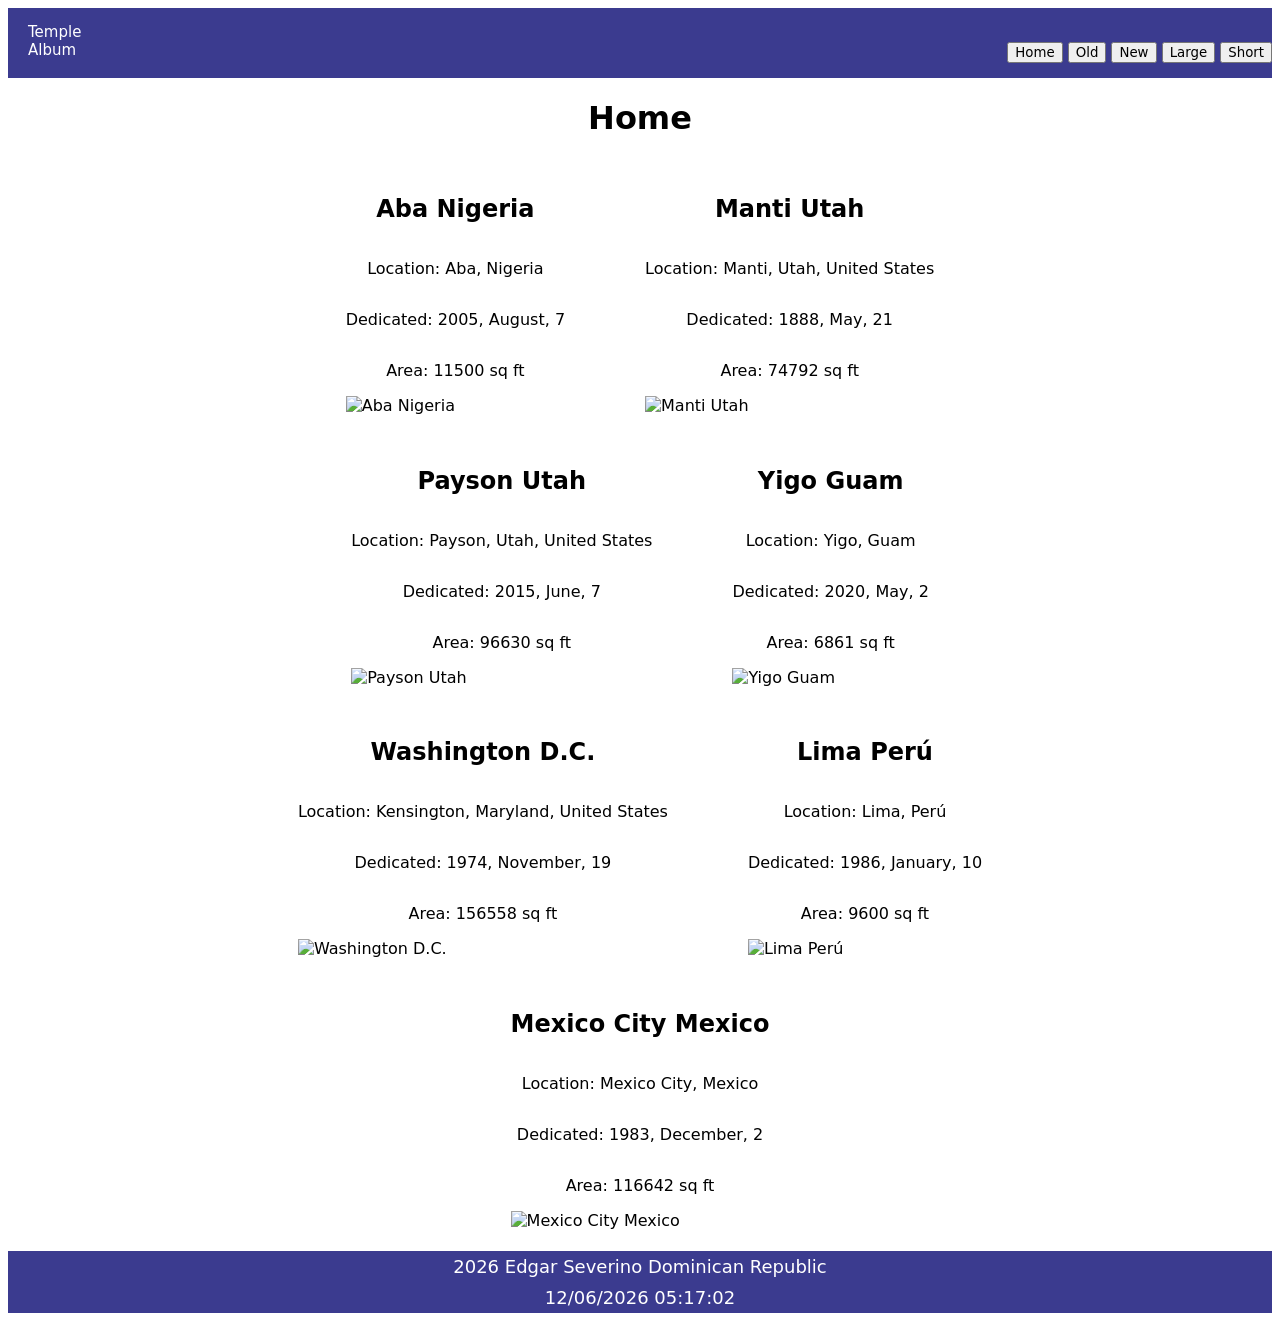
==== filtered-temples.html @ d892e464 "filtered-temple html, css, js" ====
<!DOCTYPE html>
<html lang="en">
<head>
    <meta charset="UTF-8">
    <meta name="viewport" content="width=device-width, initial-scale=1.0">
    <meta name="description" content="Explore temples around the world, learn about their history, locations, and significance.">
    <meta name="author" content="Edgar Gabriel Severino Gastón">
    <title>Temple Album</title>
    <link rel="preconnect" href="https://fonts.googleapis.com">
    <link rel="preconnect" href="https://fonts.gstatic.com" crossorigin>    
    <link href="https://fonts.googleapis.com/css2?family=Oswald:wght@200..700&family=Roboto+Condensed:ital,wght@0,100..900;1,100..900&family=Roboto:ital,wght@0,100..900;1,100..900&display=swap" rel="stylesheet">

    <link rel="stylesheet" href="styles/filtered-temples-large.css" media="(min-width: 701px)">
    <link rel="stylesheet" href="styles/filtered-temples.css">
    
    <script src="scripts/filtered-temple.js" defer></script>
</head>
<body>
    <header class="heading">
        <div class="left-section">
            <p>Temple Album</p>
        </div>

        <button id="menu" aria-label="Open navigation menu"></button>

        <nav class="right-section">
            <div class="navigation">
                <button id = "home-temple">Home</button>          
                <button id = "old-temple">Old</button>
                <button id = "new-temple">New</button>
                <button id = "large-temple">Large</button>
                <button id = "short-temple">Short</button>
            </div>
        </nav>
    </header>

    <main>
        <div class="show-time">
            <h1 class="title">Home</h1>
            <div class="temple-section" id="temples"></div>
        </div>
        
    </main>
    <footer>
        <p>
            <span id="currentyear">2026</span>  
            Edgar Severino
            Dominican Republic
        </p>
        <p id="lastModified"></p>
    </footer>
    
</body>
</html>
---- styles/filtered-temples-large.css ----
@media screen and (min-width: 701px) {

    #menu {
        display: none;
    }

    nav {
        display: flex;
        justify-content: flex-end;
        align-items: center;
    }

    .right-section ul a {
        color: white;
        transition: color 0.1s;
    }

    .right-section ul a:hover {
        color: lightblue;
    }

    main {
        max-width: 1400px;
        margin: 0 auto;
    }

      
    .temple-section{
        display: flex;
        align-items: center;
        justify-content: center;
        flex-wrap: wrap;
        flex-direction: row;
        margin-bottom: 5px;
        width: 60%;
    }
    footer p {
        margin: 5px;
        font-size: 18px;
    }
}
---- styles/filtered-temples.css ----
* {
    font-family: system-ui, -apple-system, BlinkMacSystemFont, 'Segoe UI', Roboto, Oxygen, Ubuntu, Cantarell, 'Open Sans', 'Helvetica Neue', sans-serif;
}

/* General styles */

.heading {
    color: white;
    display: grid;
    grid-template-columns: 1fr auto;
    background-color: rgb(59, 59, 143);
    min-height: 70px;
}

.left-section {
    grid-column: 1;
    padding-left: 20px;
    font-size: 15px;
    width: 100px;
}

.right-section {
    grid-column: 1 / 3;
    margin-top: -50px;
}

.right-section a {
    color: white;
    text-decoration: none;
}

.right-section ul {
    display: flex;
    align-items: flex-end;
    justify-content: flex-end;
    flex-direction: row;
    list-style: none;
    gap: 30px;
    padding-right: 20px;
}
#menu {
    grid-column: 2;
}

.show-time {
    display: flex;
    align-items: center;
    justify-content: center;
    flex-direction: column;
    width: 100%;
}

.temple-section {
    display: flex;
    align-items: center;
    justify-content: center;
    width: 80%;
}

.portrait {
    display: flex;
    flex-direction: column;
    align-items: center;
    justify-content: center;
}

.portrait img {
    width: 100%;
    height: 100%;
}

footer {
    display: flex;
    align-items: center;
    justify-content: center;
    flex-direction: column;
    color: white;
    background-color: rgb(59, 59, 143);
}


/* Mobile navigation */

@media screen and (max-width: 701px) {

    .heading {
        display: flex;
        flex-direction: column;
        align-items: center;
    }

    .left-section {
        width: auto;
        padding-left: 0;
        margin: 0;
    }

    #menu {
        display: block;
        width: 50px;
        height: 50px;
        padding: 0;
        margin: 10px;
        border: none;
        border-radius: 5px;
        background-color: rgb(59, 59, 143);
        color: white;
        font-size: 2rem;
        cursor: pointer;
        align-self: flex-end;
        justify-self: start;
    }

    #menu::before {
        content: "≡";
    }

    #menu.show::before {
        content: "X";
    }

    .right-section {
        width: 100%;
        margin-top: 0;
    }

    .navigation {
        display: flex;
        flex-direction: column;
        width: 100%;
        padding: 0;
        margin: 0;
        list-style: none;
        background-color: black;
    }

    .navigation li {
        display: none;
        width: 100%;
    }

    .navigation.show li {
        display: block;
    }

    .navigation a {
        display: block;
        width: 100%;
        padding: 0.75rem;
        box-sizing: border-box;
        text-align: center;
        text-decoration: none;
        color: white;
    }
}


/* Small screens */

@media screen and (max-width: 500px) {

    .temple-section {
        flex-direction: column;
        max-width: 500px;
    }

    .left-section {
        font-size: 15px;
        width: 100px;
        margin-right: 30px;
    }
}


/* Medium screens */

@media screen and (min-width: 501px) and (max-width: 700px) {

    .show-time {
        min-width: 500px;
        max-width: 700px;
    }

    .temple-section {
        flex-wrap: wrap;
        width: 100%;
        row-gap: 5px;
    }
}


/* Open menu */

.heading.show {
    display: grid;
    grid-template-rows: 30px 240px;
    align-items: center;
    justify-content: center;
    height: auto;
}

.heading.show .left-section {
    display: none;
}

.heading.show #menu {
    align-self: center;
}

.heading.show .right-section {
    width: 100%;
}

.heading.show .navigation {
    display: flex;
    flex-direction: column;
    align-items: center;
    justify-content: center;
    padding: 0;
    margin: 0;
    row-gap: 5px;
}

.heading.show .navigation li {
    display: block;
}

.heading.show .navigation a {
    text-align: center;
}
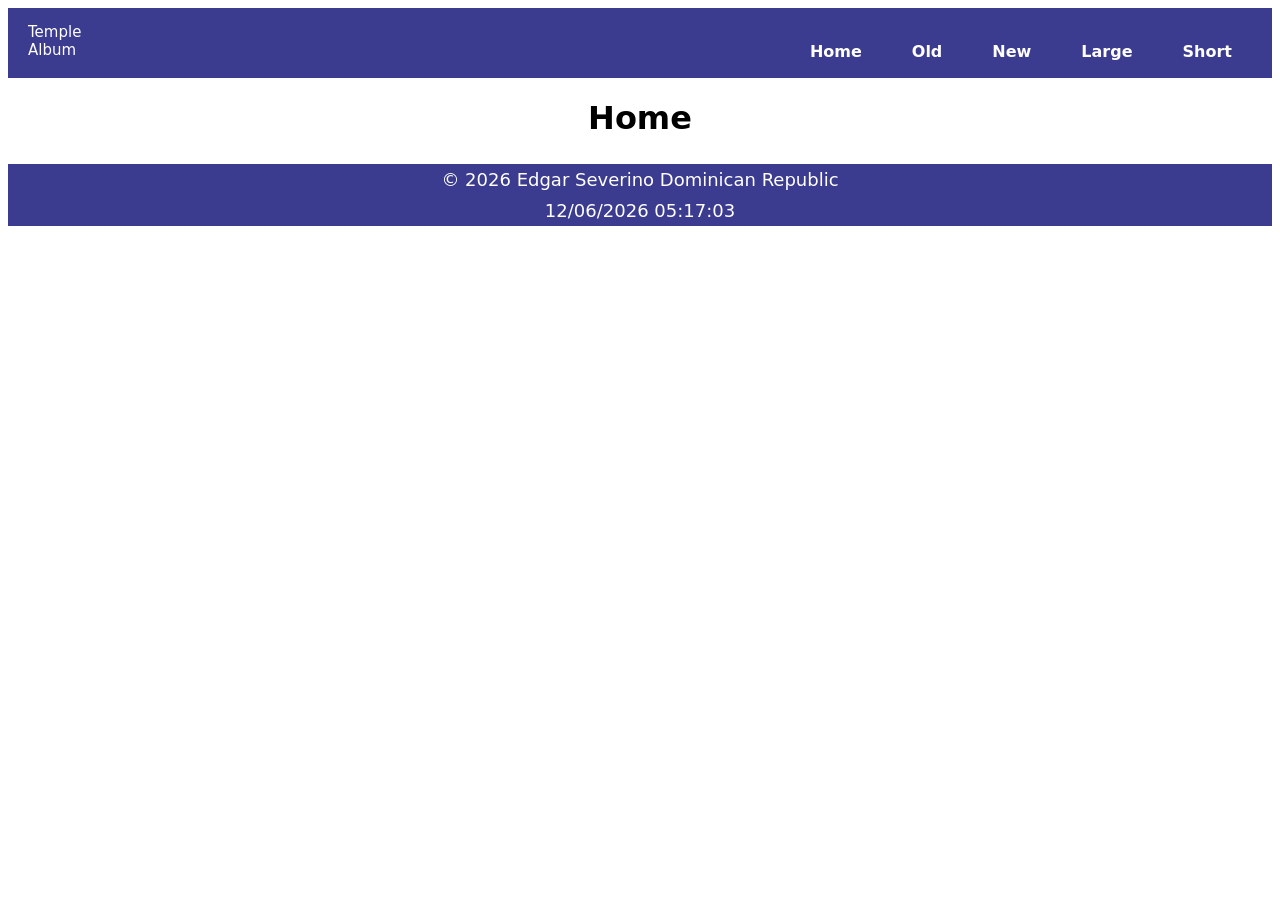
==== commit fa069431: "audit tool & lighthouse report" ====
--- a/filtered-temples.html
+++ b/filtered-temples.html
@@ -24,13 +24,13 @@
         <button id="menu" aria-label="Open navigation menu"></button>
 
         <nav class="right-section">
-            <div class="navigation">
-                <button id = "home-temple">Home</button>          
-                <button id = "old-temple">Old</button>
-                <button id = "new-temple">New</button>
-                <button id = "large-temple">Large</button>
-                <button id = "short-temple">Short</button>
-            </div>
+            <ul class="navigation">
+                <li><a id="home-temple">Home</a></li>          
+                <li><a id="old-temple">Old</a></li>
+                <li><a id="new-temple">New</a></li>
+                <li><a id="large-temple">Large</a></li>
+                <li><a id="short-temple">Short</a></li>
+            </ul>
         </nav>
     </header>
 
@@ -43,6 +43,7 @@
     </main>
     <footer>
         <p>
+            &copy;
             <span id="currentyear">2026</span>  
             Edgar Severino
             Dominican Republic
--- a/styles/filtered-temples-large.css
+++ b/styles/filtered-temples-large.css
@@ -1,4 +1,18 @@
-
+.data-temple{
+    margin: 0;
+    display: flex;
+    align-items: center;
+    justify-content: center;
+    flex-direction: column;
+    
+}
+.data-temple p{
+    margin: 0;
+    padding: 3px;
+}
+.data-temple span{
+    color: var(--key-word);
+}
 
 @media screen and (min-width: 701px) {
 
@@ -6,27 +20,11 @@
         display: none;
     }
 
-    nav {
-        display: flex;
-        justify-content: flex-end;
-        align-items: center;
-    }
-
-    .right-section ul a {
-        color: white;
-        transition: color 0.1s;
-    }
-
-    .right-section ul a:hover {
-        color: lightblue;
-    }
-
     main {
         max-width: 1400px;
         margin: 0 auto;
     }
 
-      
     .temple-section{
         display: flex;
         align-items: center;
--- a/styles/filtered-temples.css
+++ b/styles/filtered-temples.css
@@ -2,16 +2,28 @@
     font-family: system-ui, -apple-system, BlinkMacSystemFont, 'Segoe UI', Roboto, Oxygen, Ubuntu, Cantarell, 'Open Sans', 'Helvetica Neue', sans-serif;
 }
 
+:root{
+    --first-color: rgb(59, 59, 143);
+    --second-color: rgb(255, 255, 255);
+    --third-color: rgb(0,0,0);
+    --hover-color: rgb(13, 156, 175);
+    --portrait-background: rgb(209, 211, 211);
+    --key-word: rgb(78, 3, 121);
+}
 /* General styles */
 
 .heading {
-    color: white;
+    color: var(--second-color);
     display: grid;
     grid-template-columns: 1fr auto;
-    background-color: rgb(59, 59, 143);
+    background-color:var(--first-color);
     min-height: 70px;
 }
-
+nav {
+    display: flex;
+    justify-content: flex-end;
+    align-items: center;
+}
 .left-section {
     grid-column: 1;
     padding-left: 20px;
@@ -20,15 +32,32 @@
 }
 
 .right-section {
-    grid-column: 1 / 3;
+    grid-column: 1/3;
     margin-top: -50px;
+    cursor: default;
+    width: 100%; 
+}
+
+
+.navigation{
+    width: 100%;
+    display: flex;
+    flex-direction: row;
+    width: auto;
 }
 
 .right-section a {
-    color: white;
+    padding-right: 20px;
+    border: none;
+    color: var(--second-color);
+    background: transparent;
+    transition: color 0.5s;
+    cursor: pointer;
+    font-weight: 600;
     text-decoration: none;
 }
 
+    
 .right-section ul {
     display: flex;
     align-items: flex-end;
@@ -38,6 +67,9 @@
     gap: 30px;
     padding-right: 20px;
 }
+.right-section a:hover{
+    color: var(--hover-color);
+}
 #menu {
     grid-column: 2;
 }
@@ -54,28 +86,38 @@
     display: flex;
     align-items: center;
     justify-content: center;
-    width: 80%;
-}
-
+    width: 100%;
+}
+.description{
+    margin: 0;
+}
 .portrait {
     display: flex;
     flex-direction: column;
     align-items: center;
     justify-content: center;
-}
+    background-color: var(--portrait-background);
+    padding: 0 2px 3px 2px;
+    font-size: 13px;
+    margin-top: 0;
+}
+
 
 .portrait img {
-    width: 100%;
-    height: 100%;
-}
+    width: 300px;
+    height: 200px;
+    box-shadow: 1px 2px 5px var(--third-color);
+    
+}
+
 
 footer {
     display: flex;
     align-items: center;
     justify-content: center;
     flex-direction: column;
-    color: white;
-    background-color: rgb(59, 59, 143);
+    color: var(--second-color);
+    background-color: var(--first-color);
 }
 
 
@@ -98,17 +140,19 @@
     #menu {
         display: block;
         width: 50px;
-        height: 50px;
+        height: 40px;
         padding: 0;
-        margin: 10px;
+        margin-top: -50px;
         border: none;
         border-radius: 5px;
-        background-color: rgb(59, 59, 143);
-        color: white;
+        background-color: var(--first-color);
+        color: var(--second-color);
         font-size: 2rem;
         cursor: pointer;
-        align-self: flex-end;
-        justify-self: start;
+        align-self: last baseline;
+        align-items: start;
+        grid-column: 2/3;
+      
     }
 
     #menu::before {
@@ -129,9 +173,7 @@
         flex-direction: column;
         width: 100%;
         padding: 0;
-        margin: 0;
-        list-style: none;
-        background-color: black;
+        background-color: var(--first-color);
     }
 
     .navigation li {
@@ -150,7 +192,7 @@
         box-sizing: border-box;
         text-align: center;
         text-decoration: none;
-        color: white;
+        color: var(--second-color);
     }
 }
 
@@ -193,7 +235,7 @@
 
 .heading.show {
     display: grid;
-    grid-template-rows: 30px 240px;
+    grid-template-rows: 50px 210px;
     align-items: center;
     justify-content: center;
     height: auto;
@@ -205,6 +247,8 @@
 
 .heading.show #menu {
     align-self: center;
+    margin-top: -1px;
+    height: 40px;
 }
 
 .heading.show .right-section {
@@ -219,6 +263,7 @@
     padding: 0;
     margin: 0;
     row-gap: 5px;
+    margin-top: 15px
 }
 
 .heading.show .navigation li {
@@ -227,4 +272,5 @@
 
 .heading.show .navigation a {
     text-align: center;
-}+}
+
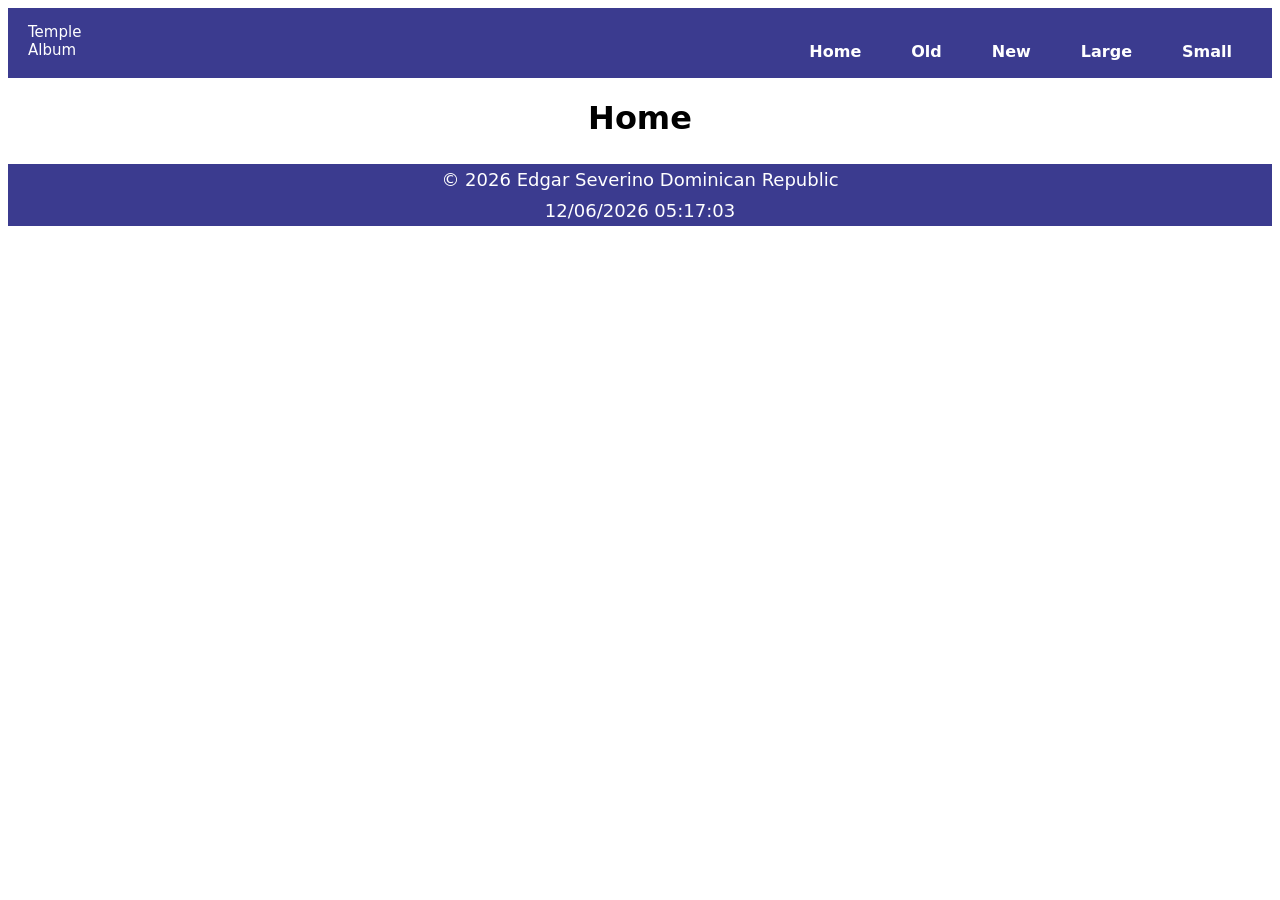
==== commit a650c8a0: "hjfkdjd" ====
--- a/filtered-temples.html
+++ b/filtered-temples.html
@@ -29,7 +29,7 @@
                 <li><a id="old-temple">Old</a></li>
                 <li><a id="new-temple">New</a></li>
                 <li><a id="large-temple">Large</a></li>
-                <li><a id="short-temple">Short</a></li>
+                <li><a id="short-temple">Small</a></li>
             </ul>
         </nav>
     </header>
--- a/styles/filtered-temples.css
+++ b/styles/filtered-temples.css
@@ -171,7 +171,6 @@
     .navigation {
         display: flex;
         flex-direction: column;
-        width: 100%;
         padding: 0;
         background-color: var(--first-color);
     }
